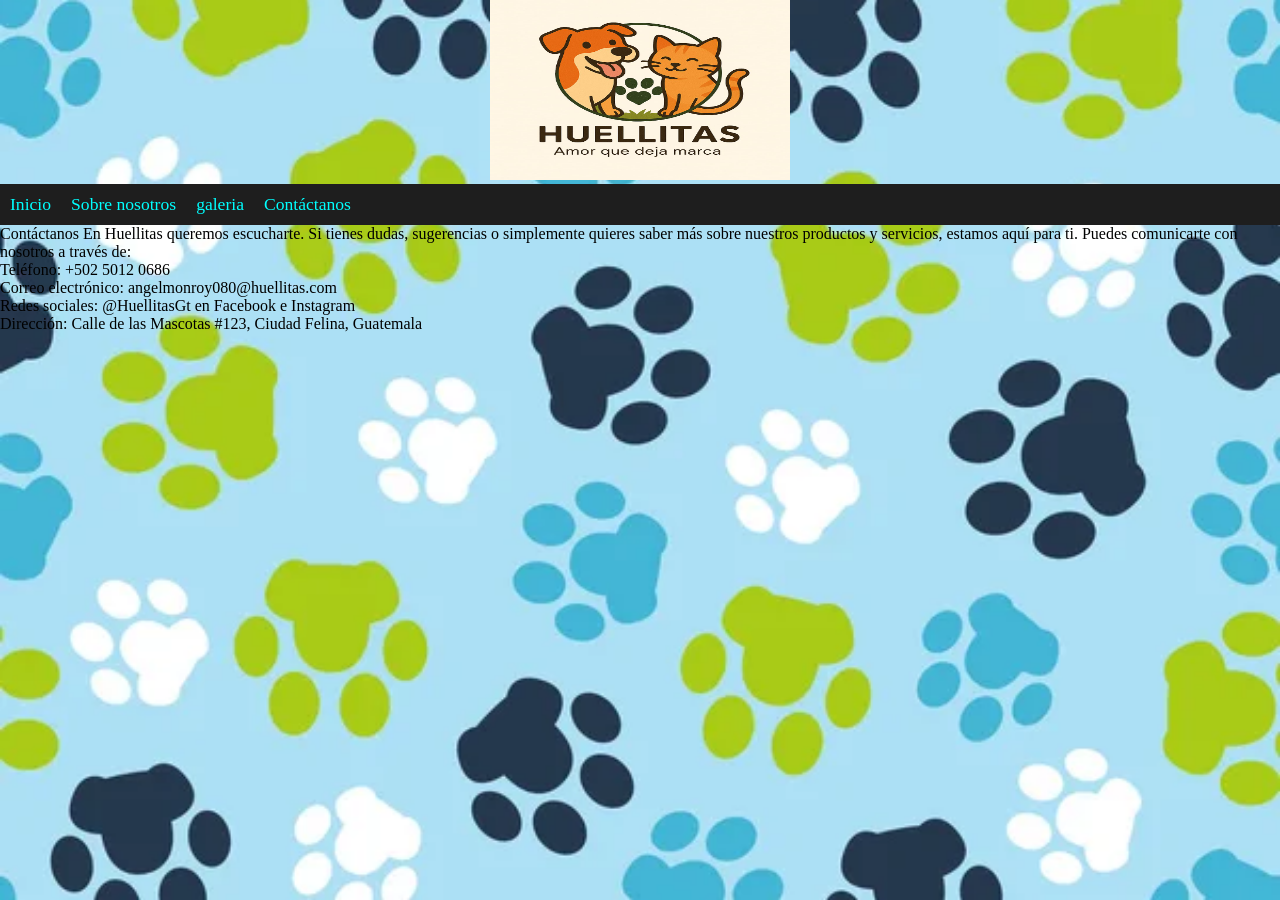
==== contac.html @ ef985b2e "firts commit" ====
<!DOCTYPE html>
<html lang="en">
<head>
    <meta charset="UTF-8">
    <meta http-equiv="X-UA-Compatible" content="IE=edge">
    <meta name="viewport" content="width=device-width, initial-scale=1.0">
    <link rel="stylesheet" href="style.css">
    <title>Document</title>
</head>
<body>
    <header>
    <center>
        <img src="WhatsApp Image 2025-04-26 at 7.23.19 PM.jpeg" width="300" height="180">
    </center>
    <div class="barras">
        <button onclick="abrir_cerrar_menu()" class="boton_menu id='x'"></button>
    </div>
    <nav id="menu" class="desplegable">
    <ul>
    <li><a href="ace.html">Inicio</a></li>
    <li><a href="sobrenosotros.html">Sobre nosotros</a></li>
   <li><a href="galeria.html">galeria</a></li>
     <li><a href="contac.html">Contáctanos</a></li>
   </ul>
    </header>
   </nav>
    <script src="main.js"></script>
    <p>
        Contáctanos

En Huellitas queremos escucharte. Si tienes dudas, sugerencias o simplemente quieres saber más sobre nuestros productos y servicios, estamos aquí para ti.
Puedes comunicarte con nosotros a través de:

<p>Teléfono: +502 5012 0686</p>

<p>Correo electrónico: angelmonroy080@huellitas.com</p>

<p>Redes sociales: @HuellitasGt en Facebook e Instagram</p>

Dirección: Calle de las Mascotas #123, Ciudad Felina, Guatemala
    </p>
</body>
</html>
---- style.css ----
*{
    margin: 0;
    padding: 0;
    box-sizing: border-box;
}

body{
    background-image: url(depositphotos_134430528-stock-illustration-vector-pattern-seamless-of-background.jpg);
    background-repeat: no-repeat;
    background-position: center;
    background-size: cover;
    height: 100vh;
}

.barras{ display: none; }
.desplegable{background: #1e1e1e;}
ul{ display: flex; flex-direction: row; }
ul li{ padding: 10px; list-style: none; }
ul li a{ 
    color: cyan;
    text-decoration: none;
    text-align: center;
    font-size: 1.1rem;
}
nav ul li:hover{background: #ff5722;}

@media (max-width: 850px){
    .barras{
        background-color: #1e1e1e;
        display: block;
    }
    .desplegable{
        background: none;
        transform: translate(-100%);
        transition: 0.5s;
        font-size: 1.5rem;
        width: 50%;
    }
    ul{
        display: flex;
        flex-direction: column;
        height: 100vh;
    }
    a{
        padding: 0;
        font-size: 1.5rem;
        padding: 20px 0px 20px 20px;
        display: block;
        text-align: left;
    }
    .boton_menu{
        background-image: url('descarga.png');
        background-color: #1e1e1e;
        background-repeat: no-repeat;
        height: 30px;
        width: 30px;
        background-size: 30px 30px;
        background-position: center;
    }
    button{
        margin: 5px;
        border: none;
        margin: 10px 10px 10px 20px;
    }

    .abrir_menu{
        background: rgba(30, 30, 30, 0.6);
        backdrop-filter: blur(20px);
        transform: translate(0%);
        width: 50%;
        transition: 0.5s;
    }

    .colocar_x{
        background-image: url('./icono_x.png');
        background-color: #1e1e1e;
        background-repeat: no-repeat;
        height: 30px;
        width: 30px;
        background-size: 30px 30px;
        background-position: center;
    }

    @media (max-width: 500px){
        .desplegable{
            width: 100%;
            height: 100vh;
            font-size: 1.6rem;
        }
    }
}
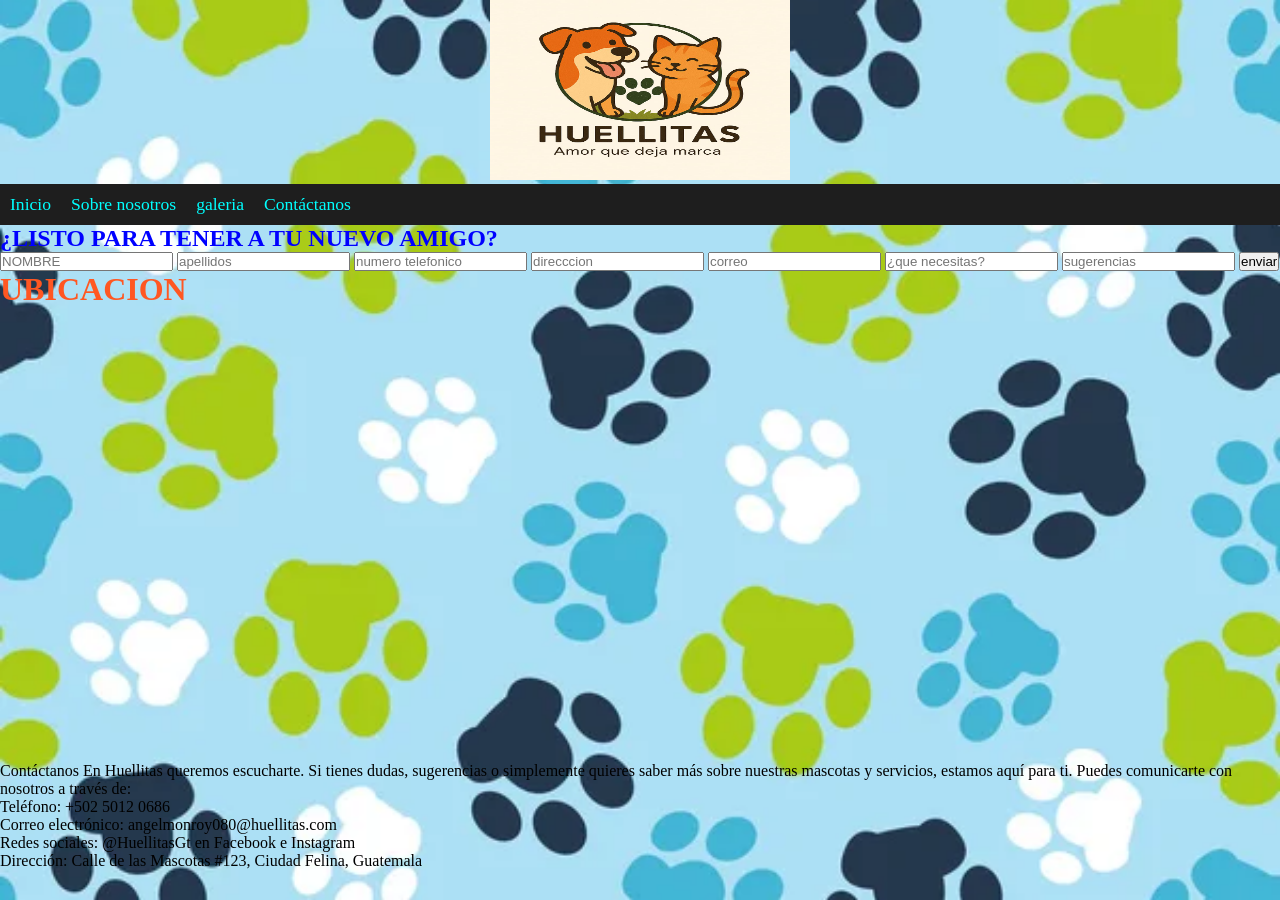
==== commit 0005fe7d: "first commit" ====
--- a/contac.html
+++ b/contac.html
@@ -24,11 +24,23 @@
    </ul>
     </header>
    </nav>
+   <h2>¿LISTO PARA TENER A TU NUEVO AMIGO?</h2>
     <script src="main.js"></script>
-    <p>
-        Contáctanos
+    <form"><input type="text" placeholder="NOMBRE">
+    <input type="text" placeholder="apellidos">
+    <input type="number" placeholder="numero telefonico">
+    <input type="text" placeholder="direcccion">
+    <input type="email" placeholder="correo">
+    <input type="text" placeholder="¿que necesitas?">
+    <input type="text" placeholder="sugerencias">
+    <input type="submit" class="btn" value="enviar">
+    <div id="mapa">
+        <h1>UBICACION</h1>
+    <iframe src="https://www.google.com/maps/embed?pb=!1m14!1m12!1m3!1d30897.312285312797!2d-90.5740288!3d14.532608!2m3!1f0!2f0!3f0!3m2!1i1024!2i768!4f13.1!5e0!3m2!1sen!2sgt!4v1746311359419!5m2!1sen!2sgt" width="600" height="450" style="border:0;" allowfullscreen="" loading="lazy" referrerpolicy="no-referrer-when-downgrade"></iframe>
+</div>
+Contáctanos
 
-En Huellitas queremos escucharte. Si tienes dudas, sugerencias o simplemente quieres saber más sobre nuestros productos y servicios, estamos aquí para ti.
+En Huellitas queremos escucharte. Si tienes dudas, sugerencias o simplemente quieres saber más sobre nuestras mascotas  y servicios, estamos aquí para ti.
 Puedes comunicarte con nosotros a través de:
 
 <p>Teléfono: +502 5012 0686</p>
@@ -39,5 +51,7 @@
 
 Dirección: Calle de las Mascotas #123, Ciudad Felina, Guatemala
     </p>
+    
+</form>
 </body>
 </html>
--- a/style.css
+++ b/style.css
@@ -22,7 +22,7 @@
     text-align: center;
     font-size: 1.1rem;
 }
-nav ul li:hover{background: #ff5722;}
+nav ul li:hover{background: #ff51ff;}
 
 @media (max-width: 850px){
     .barras{
@@ -86,6 +86,16 @@
             width: 100%;
             height: 100vh;
             font-size: 1.6rem;
+
+            
         }
     }
+}
+h1
+{
+    color: #ff5722;
+}
+h2
+{
+    color: blue;
 }
